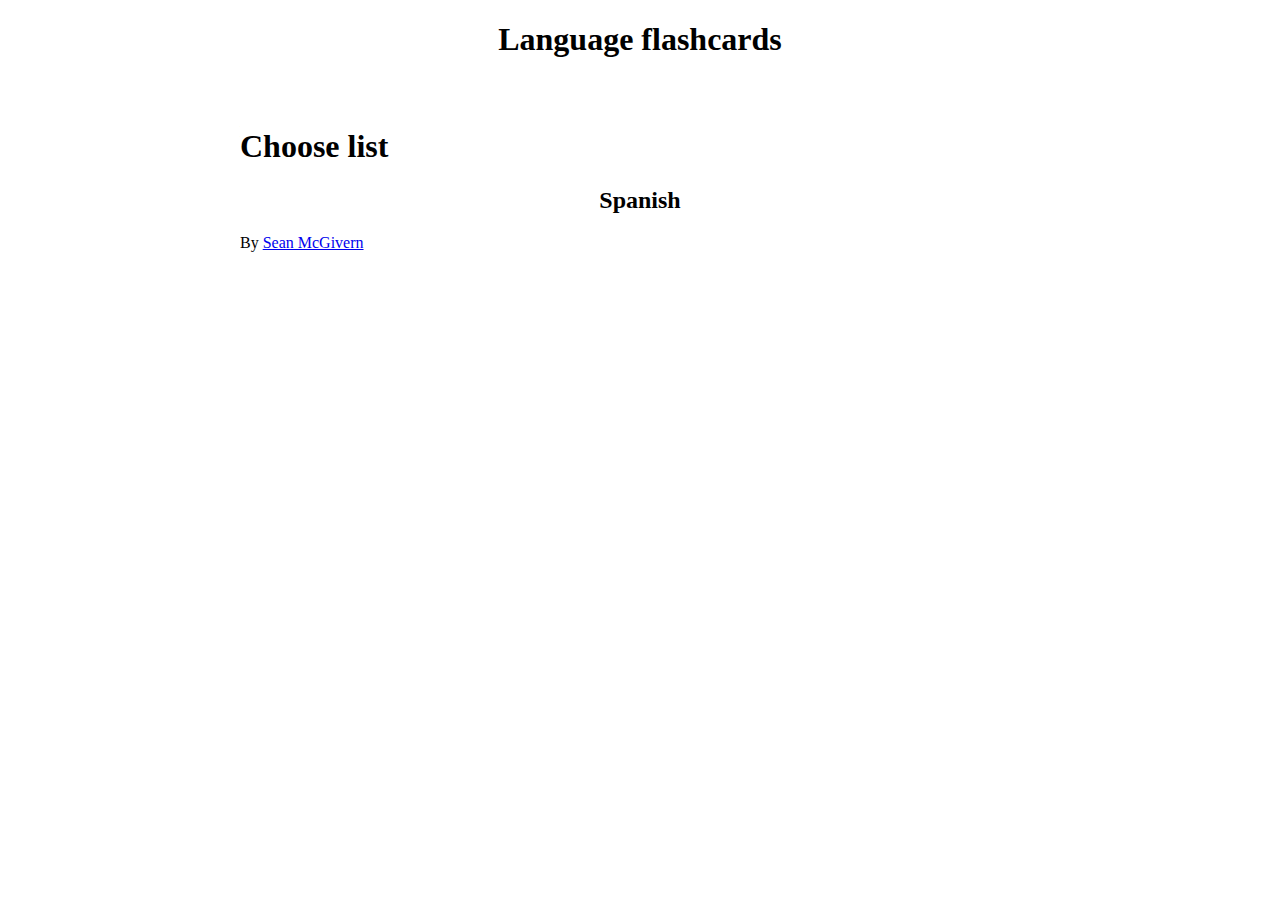
==== index.html @ 10a9257e "Very basic, hacky (but working!) flashcards" ====
<!doctype html>
<html>
  <head>
    <title>Language flashcards</title>
    <link href="ext/style.css" rel="stylesheet" type="text/css">
    <script src="ext/jquery.min.js" type="text/javascript"></script>
    <script src="ext/language-flashcards.js" type="text/javascript" charset="utf-8"></script>
  </head>
  <body>
    <header>
      <h1>Language flashcards</h1>
      <h2 id="language-title"></h2>
      <h3 id="list-title"></h3>
      <p id="score">
        <span id="correct" class="success"></span> correct /
        <span id="remaining"></span> remaining
      </p>
      <ul id="steps"></ul>
    </header>
    <section id="card-info"></section>
    <section id="card">
      <h1 id="word"></h1>
      <p>&nbsp;<span id="correct-answer"></span></p>
      <form action="javascript:void(0);">
        <p id="answer">
          <input type="text" autocomplete="off">
          <span class="success">&#10003;</span>
          <span class="failure">&#10007;</span>
        </p>
      </form>
    </section>
    <nav id="menu"></nav>
    <footer id="byline">
      <p>By <a href="http://sean.mcgivern.me.uk/">Sean McGivern</a></p>
    </footer>
  </body>
</html>
---- ext/style.css ----
body {
    max-width: 50em;
    margin: 0em auto;
}

#score, #card, nav ul ul, #language-title, #list-title, #score {
    display: none;
}

header, #card>p {
    display: block;
    text-align: center;
}

#language-title, #list-title {
    display: inline;
}

#language-title {
    padding-right: 1em;
}

#card {
    padding: 0.5em;
    border: 1px solid #000;
}

#word {
    font-size: 400%;
}

#score span, #answer span, #answer input, #correct-answer {
    font-size: 200%;
    font-weight: bold;
}

#answer input {
    width: 90%;
}

#answer>span {
    float: right;
    font-size: 400%;
}

.success {
    color: #22bd0d;
    background-color: inherit;
}

.failure {
    color: #bd220d;
    background-color: inherit;
}

nav {
    clear: both;
}

nav ul, #steps {
    list-style: none;
    padding-left: 0em;
    margin-left: 0em;
    text-align: center;
}

#steps li {
    display: inline;
    margin: 0em 0.5em;
}

#card-info dt, #card-info dd {
    float: left;
    margin: 0em 0.5em;
}

#card-info dt {
    font-weight: bold;
}

#card-info dd {
    margin-right: 2em;
}
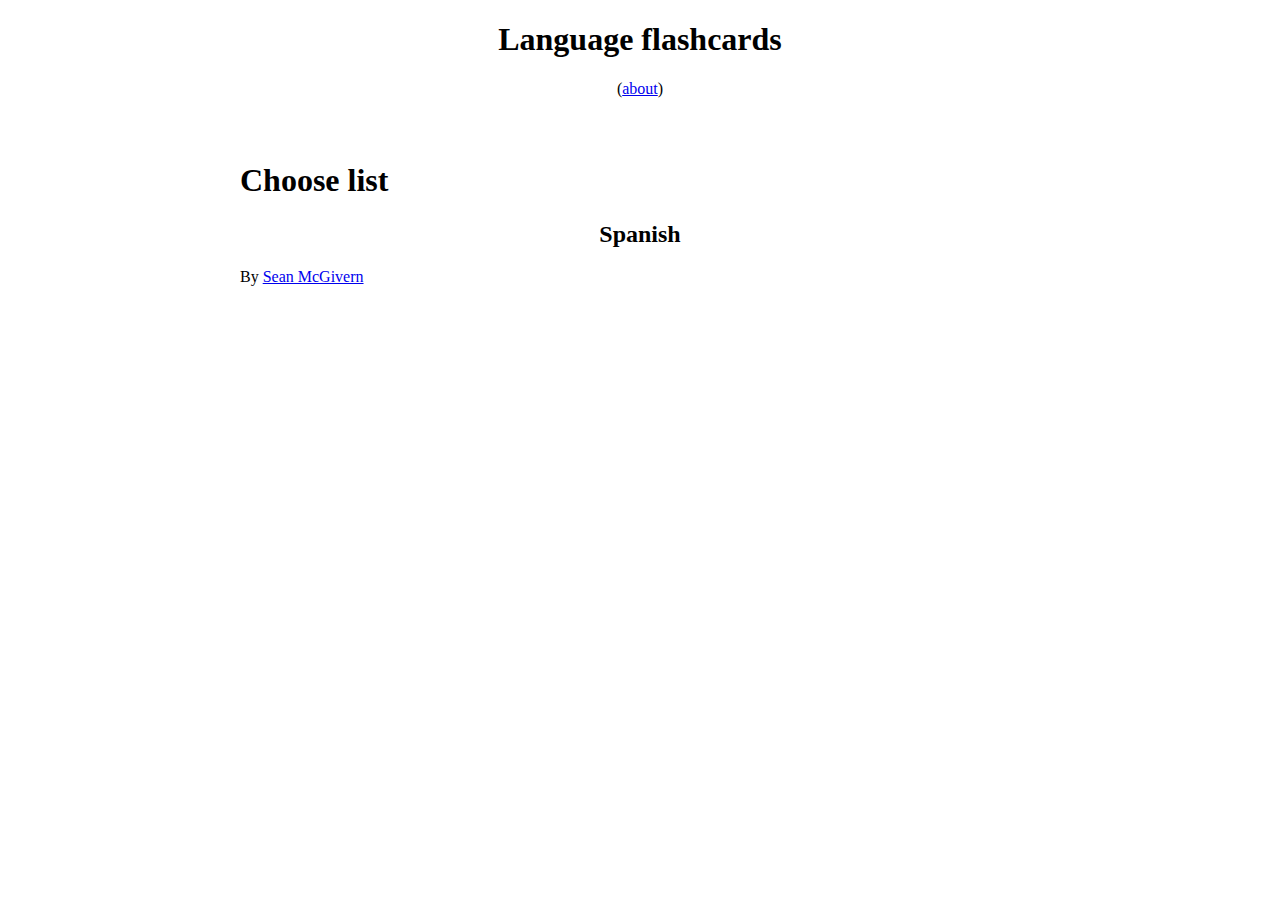
==== commit 464eb646: "Added about link to index page" ====
--- a/index.html
+++ b/index.html
@@ -9,6 +9,7 @@
   <body>
     <header>
       <h1>Language flashcards</h1>
+      <p id="about-link">(<a href="about.html">about</a>)</p>
       <h2 id="language-title"></h2>
       <h3 id="list-title"></h3>
       <p id="score">
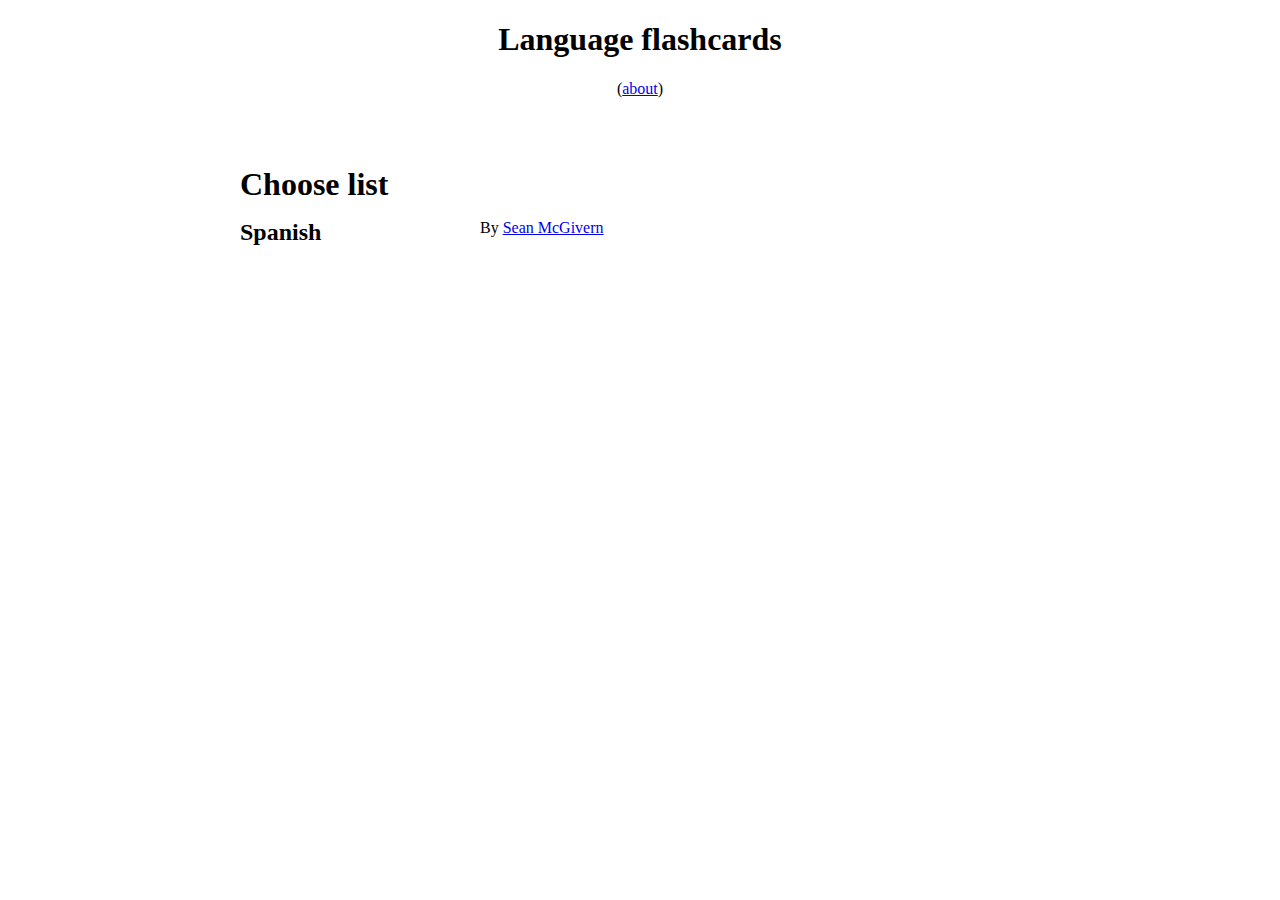
==== commit b7c642f5: "Move score to just above card" ====
--- a/index.html
+++ b/index.html
@@ -1,22 +1,26 @@
 <!doctype html>
-<html>
+<html manifest="language-flashcards.appcache">
   <head>
     <title>Language flashcards</title>
     <link href="ext/style.css" rel="stylesheet" type="text/css">
+    <link href="ext/app-icon.png" rel="apple-touch-icon">
     <script src="ext/jquery.min.js" type="text/javascript"></script>
     <script src="ext/language-flashcards.js" type="text/javascript" charset="utf-8"></script>
   </head>
   <body>
+    <noscript>
+      This page requires JavaScript to be enabled in order to work.
+    </noscript>
     <header>
       <h1>Language flashcards</h1>
       <p id="about-link">(<a href="about.html">about</a>)</p>
       <h2 id="language-title"></h2>
       <h3 id="list-title"></h3>
+      <ul id="steps"></ul>
       <p id="score">
         <span id="correct" class="success"></span> correct /
         <span id="remaining"></span> remaining
       </p>
-      <ul id="steps"></ul>
     </header>
     <section id="card-info"></section>
     <section id="card">
--- a/ext/style.css
+++ b/ext/style.css
@@ -26,6 +26,7 @@
 }
 
 #word {
+    margin-top: 0.5em;
     font-size: 400%;
 }
 
@@ -34,13 +35,18 @@
     font-weight: bold;
 }
 
+#answer {
+    margin-bottom: 0em;
+}
+
 #answer input {
-    width: 90%;
+    width: 85%;
 }
 
 #answer>span {
     float: right;
     font-size: 400%;
+    margin-top: 0.15em;
 }
 
 .success {
@@ -51,17 +57,6 @@
 .failure {
     color: #bd220d;
     background-color: inherit;
-}
-
-nav {
-    clear: both;
-}
-
-nav ul, #steps {
-    list-style: none;
-    padding-left: 0em;
-    margin-left: 0em;
-    text-align: center;
 }
 
 #steps li {
@@ -81,3 +76,30 @@
 #card-info dd {
     margin-right: 2em;
 }
+
+nav h1 {
+    clear: both;
+    margin: 0em;
+    padding: 0.3em 0em 0em 0em;
+}
+
+nav ul, #steps {
+    list-style: none;
+    padding-left: 0em;
+    margin-left: 0em;
+}
+
+nav h2 {
+    margin: 0em;
+    width: 15em;
+    text-align: left;
+}
+
+nav li {
+    float: left;
+    width: 15em;
+}
+
+nav li ul {
+    width: 15em;
+}
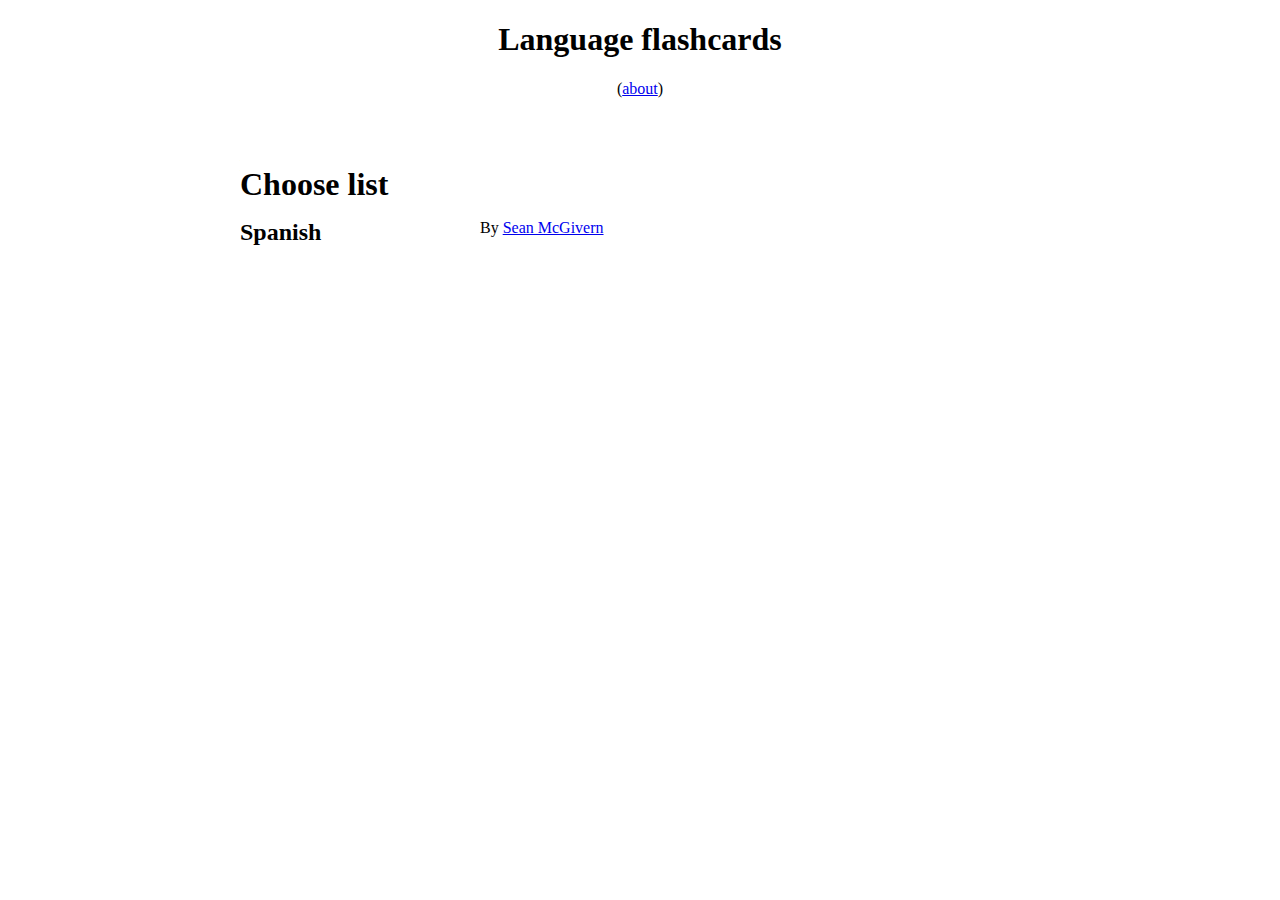
==== commit 5a0d1094: "Add extra nbsp to properly centre correct answer" ====
--- a/index.html
+++ b/index.html
@@ -25,7 +25,7 @@
     <section id="card-info"></section>
     <section id="card">
       <h1 id="word"></h1>
-      <p>&nbsp;<span id="correct-answer"></span></p>
+      <p>&nbsp;<span id="correct-answer"></span>&nbsp;</p>
       <form action="javascript:void(0);">
         <p id="answer">
           <input type="text" autocomplete="off">
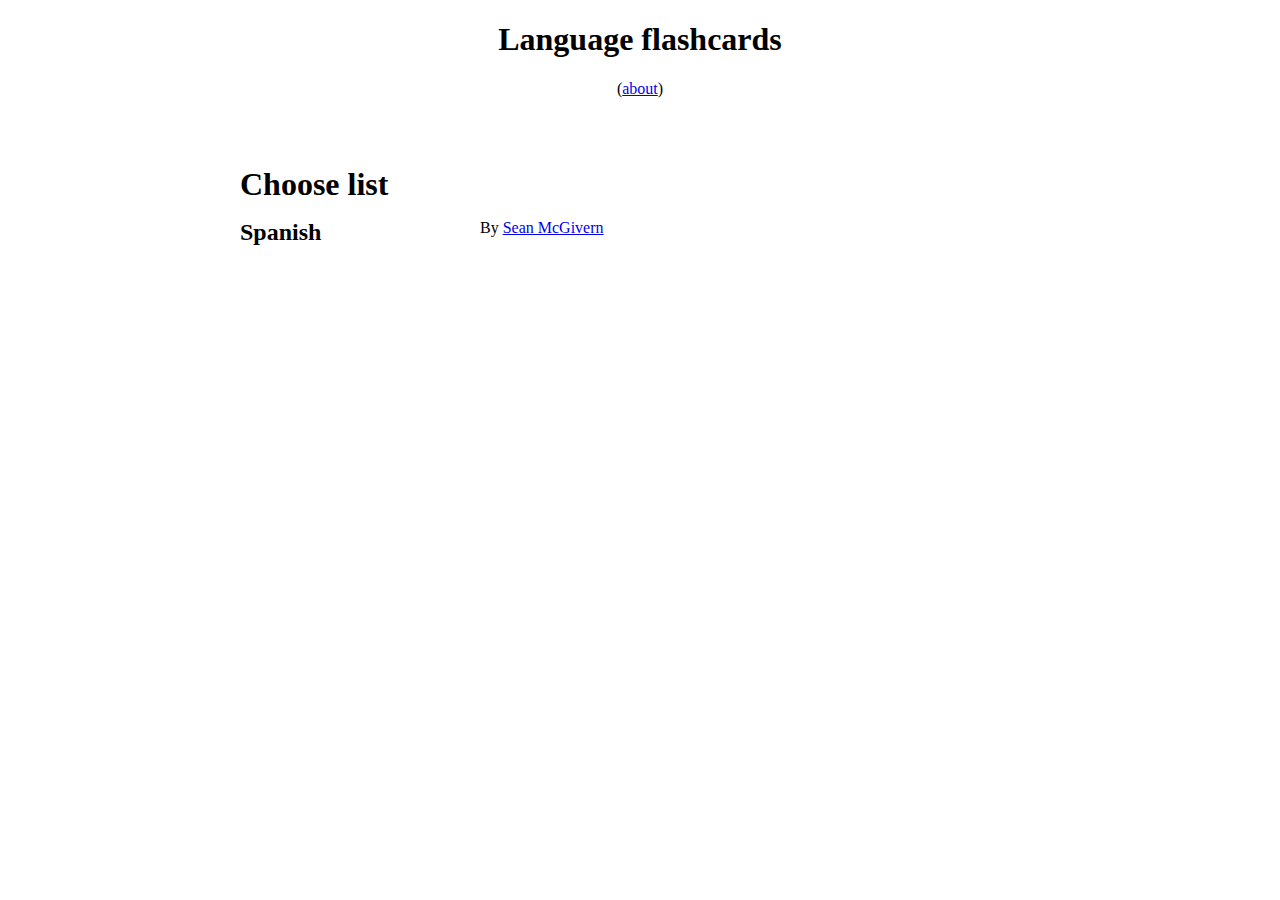
==== commit 661d5525: "Remove appcache" ====
--- a/index.html
+++ b/index.html
@@ -1,5 +1,5 @@
 <!doctype html>
-<html manifest="language-flashcards.appcache">
+<html>
   <head>
     <title>Language flashcards</title>
     <link href="ext/style.css" rel="stylesheet" type="text/css">
